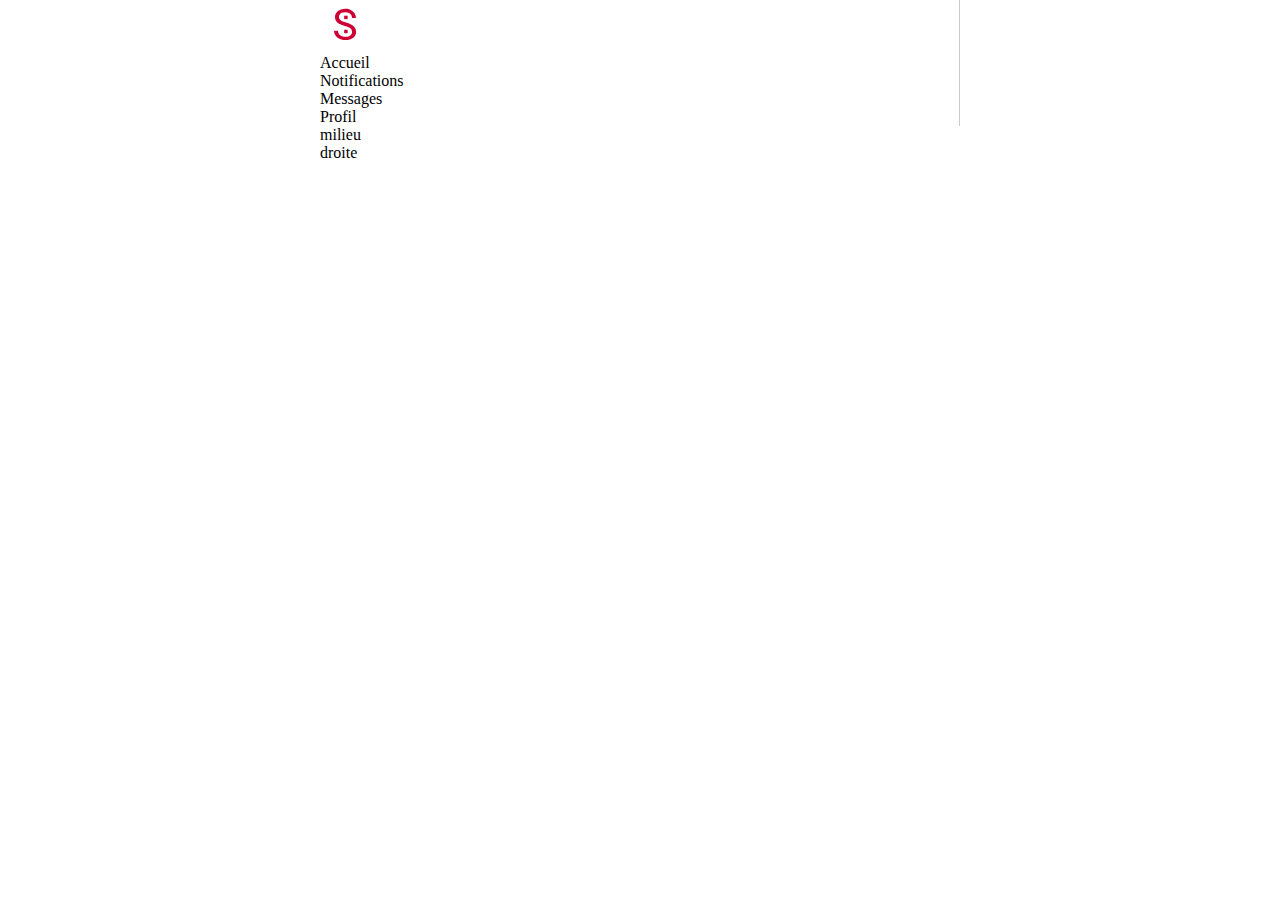
==== index.html @ 95b6f91a "left side done" ====
<!DOCTYPE html>
<html lang="en">
<head>
    <meta charset="UTF-8">
    <meta http-equiv="X-UA-Compatible" content="IE=edge">
    <meta name="viewport" content="width=device-width, initial-scale=1.0">
    <!--Bootstrap Css-->
    <link href="https://cdn.jsdelivr.net/npm/bootstrap@5.1.3/dist/css/bootstrap.min.css" rel="stylesheet" integrity="sha384-1BmE4kWBq78iYhFldvKuhfTAU6auU8tT94WrHftjDbrCEXSU1oBoqyl2QvZ6jIW3" crossorigin="anonymous">
    <!--font awesome-->
    <link rel="stylesheet" href="https://pro.fontawesome.com/releases/v5.10.0/css/all.css" integrity="sha384-AYmEC3Yw5cVb3ZcuHtOA93w35dYTsvhLPVnYs9eStHfGJvOvKxVfELGroGkvsg+p" crossorigin="anonymous"/>
    <!--Custom Css-->
    <link rel="stylesheet" href="css/index.css">
    <title>ChatApp</title>
</head>
<body>

    <main>
        <div class="row" style="width: 100%; height: 100vh;">
            <div class="col-3 gauche">
                
                <div class="row mt-2 logo">
                    <div class="col-1">
                        <svg width="50" height="50" viewBox="0 0 297 586" fill="none" xmlns="http://www.w3.org/2000/svg">
                            <path d="M230.713 374.156C230.713 365.855 229.411 358.531 226.807 352.184C224.365 345.673 219.971 339.814 213.623 334.605C207.438 329.397 198.812 324.433 187.744 319.713C176.839 314.993 163.005 310.191 146.24 305.309C128.662 300.1 112.793 294.322 98.6328 287.975C84.4727 281.464 72.347 274.059 62.2559 265.758C52.1647 257.457 44.4336 247.936 39.0625 237.193C33.6914 226.451 31.0059 214.163 31.0059 200.328C31.0059 186.493 33.8542 173.717 39.5508 161.998C45.2474 150.279 53.3854 140.107 63.9648 131.48C74.707 122.691 87.4837 115.855 102.295 110.973C117.106 106.09 133.626 103.648 151.855 103.648C178.548 103.648 201.172 108.775 219.727 119.029C238.444 129.12 252.686 142.385 262.451 158.824C272.217 175.1 277.1 192.516 277.1 211.07H230.225C230.225 197.724 227.376 185.924 221.68 175.67C215.983 165.253 207.357 157.115 195.801 151.256C184.245 145.234 169.596 142.223 151.855 142.223C135.091 142.223 121.257 144.745 110.352 149.791C99.4466 154.837 91.3086 161.673 85.9375 170.299C80.7292 178.925 78.125 188.772 78.125 199.84C78.125 207.327 79.6712 214.163 82.7637 220.348C86.0189 226.37 90.9831 231.985 97.6562 237.193C104.492 242.402 113.118 247.203 123.535 251.598C134.115 255.992 146.729 260.224 161.377 264.293C181.559 269.99 198.975 276.337 213.623 283.336C228.271 290.335 240.316 298.229 249.756 307.018C259.359 315.644 266.439 325.491 270.996 336.559C275.716 347.464 278.076 359.833 278.076 373.668C278.076 388.154 275.146 401.256 269.287 412.975C263.428 424.693 255.046 434.703 244.141 443.004C233.236 451.305 220.133 457.734 204.834 462.291C189.697 466.686 172.77 468.883 154.053 468.883C137.614 468.883 121.419 466.604 105.469 462.047C89.681 457.49 75.2767 450.654 62.2559 441.539C49.3978 432.424 39.0625 421.194 31.25 407.848C23.6003 394.339 19.7754 378.714 19.7754 360.973H66.6504C66.6504 373.18 69.0104 383.678 73.7305 392.467C78.4505 401.093 84.8796 408.255 93.0176 413.951C101.318 419.648 110.677 423.88 121.094 426.646C131.673 429.251 142.66 430.553 154.053 430.553C170.492 430.553 184.408 428.274 195.801 423.717C207.194 419.16 215.82 412.649 221.68 404.186C227.702 395.722 230.713 385.712 230.713 374.156Z" fill="#ce0033"/>
                            <rect x="139" y="184" width="40" height="40" fill="#ce0033"/>
                            <rect x="139" y="349" width="40" height="40" fill="#ce0033"/>
                        </svg>
                    </div>
                    
                </div>

                <div class="row mt-4 nav">
                    <div class="row home">
                        <div class="col-2">
                            <i class="fas fa-home"></i>
                        </div>
                        <div class="col">
                            Accueil
                        </div>
                    </div>
                    <div class="row mt-4 notif">
                        <div class="col-2">
                            <i class="fas fa-bell"></i>
                        </div>
                        <div class="col">
                            Notifications
                        </div>
                    </div>
                    <div class="row mt-4 message">
                        <div class="col-2">
                            <i class="fas fa-envelope"></i>
                        </div>
                        <div class="col">
                            Messages
                        </div>
                    </div>
                    <div class="row mt-4 profil">
                        <div class="col-2">
                            <i class="fas fa-user-alt"></i>
                        </div>
                        <div class="col">
                            Profil
                        </div>
                    </div>
                </div>

            </div>
            <div class="col-6">
                milieu
            </div>
            <div class="col-3 bg-success">
                droite
            </div>
        </div>
    </main>




    <!--Bootstrap js-->
    <script src="https://cdn.jsdelivr.net/npm/bootstrap@5.1.3/dist/js/bootstrap.bundle.min.js" integrity="sha384-ka7Sk0Gln4gmtz2MlQnikT1wXgYsOg+OMhuP+IlRH9sENBO0LRn5q+8nbTov4+1p" crossorigin="anonymous"></script>
</body>
</html>
---- css/index.css ----
*{
    padding: 0;
    margin: 0;
    box-sizing: border-box;
}

main{
    margin-left: 20rem;
    margin-right: 20rem;
}

.gauche{
    border-right: 1px solid rgb(206, 201, 201);
}
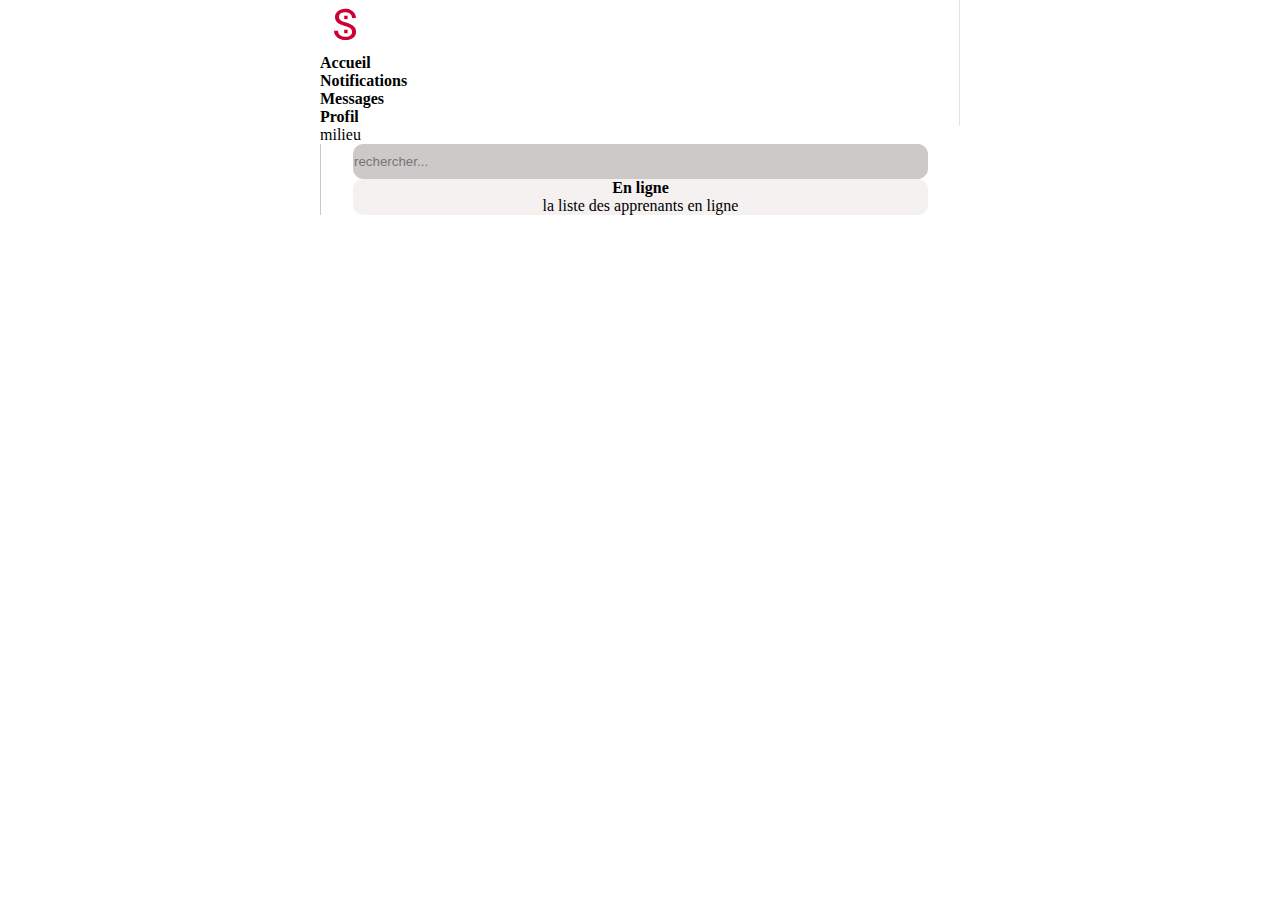
==== commit d0c0f1c9: "right side done" ====
--- a/index.html
+++ b/index.html
@@ -17,7 +17,7 @@
     <main>
         <div class="row" style="width: 100%; height: 100vh;">
             <div class="col-3 gauche">
-                
+
                 <div class="row mt-2 logo">
                     <div class="col-1">
                         <svg width="50" height="50" viewBox="0 0 297 586" fill="none" xmlns="http://www.w3.org/2000/svg">
@@ -32,34 +32,34 @@
                 <div class="row mt-4 nav">
                     <div class="row home">
                         <div class="col-2">
-                            <i class="fas fa-home"></i>
+                            <h3><i class="fas fa-home"></i></h3>
                         </div>
                         <div class="col">
-                            Accueil
+                            <h4>Accueil</h4>
                         </div>
                     </div>
                     <div class="row mt-4 notif">
                         <div class="col-2">
-                            <i class="fas fa-bell"></i>
+                            <h3><i class="fas fa-bell"></i></h3>
                         </div>
                         <div class="col">
-                            Notifications
+                            <h4>Notifications</h4>
                         </div>
                     </div>
                     <div class="row mt-4 message">
                         <div class="col-2">
-                            <i class="fas fa-envelope"></i>
+                            <h4><i class="fas fa-envelope"></i></h4>
                         </div>
                         <div class="col">
-                            Messages
+                            <h4>Messages</h4>
                         </div>
                     </div>
                     <div class="row mt-4 profil">
                         <div class="col-2">
-                            <i class="fas fa-user-alt"></i>
+                            <h4><i class="fas fa-user-alt"></i></h4>
                         </div>
                         <div class="col">
-                            Profil
+                            <h4>Profil</h4>
                         </div>
                     </div>
                 </div>
@@ -68,8 +68,19 @@
             <div class="col-6">
                 milieu
             </div>
-            <div class="col-3 bg-success">
-                droite
+            <div class="col-3 droite">
+                <div class="row mt-3">
+                    <input type="text" placeholder="rechercher..." style="width: 100%; border-radius: 10px; border: 1px solid rgb(206, 201, 201); background-color: rgb(206, 201, 201); height: 35px;">
+                </div>
+                <div class="row mt-4 online">
+                    <div class="row mt-2 ">
+                        <h4>En ligne</h4>
+                    </div>
+                    <div class="row mt-4" style="text-align: center;">
+                        la liste des apprenants en ligne
+                    </div>
+                </div>
+                
             </div>
         </div>
     </main>
--- a/css/index.css
+++ b/css/index.css
@@ -10,5 +10,17 @@
 }
 
 .gauche{
-    border-right: 1px solid rgb(206, 201, 201);
+    border-right: 1px solid rgba(206, 201, 201, 0.541);
+}
+
+.droite{
+    border-left: 1px solid rgb(206, 201, 201);
+    padding-left: 2rem;
+    padding-right: 2rem;
+}
+
+.droite .online{
+    background-color: rgba(238, 230, 230, 0.562);
+    border-radius: 10px;
+    text-align: center;
 }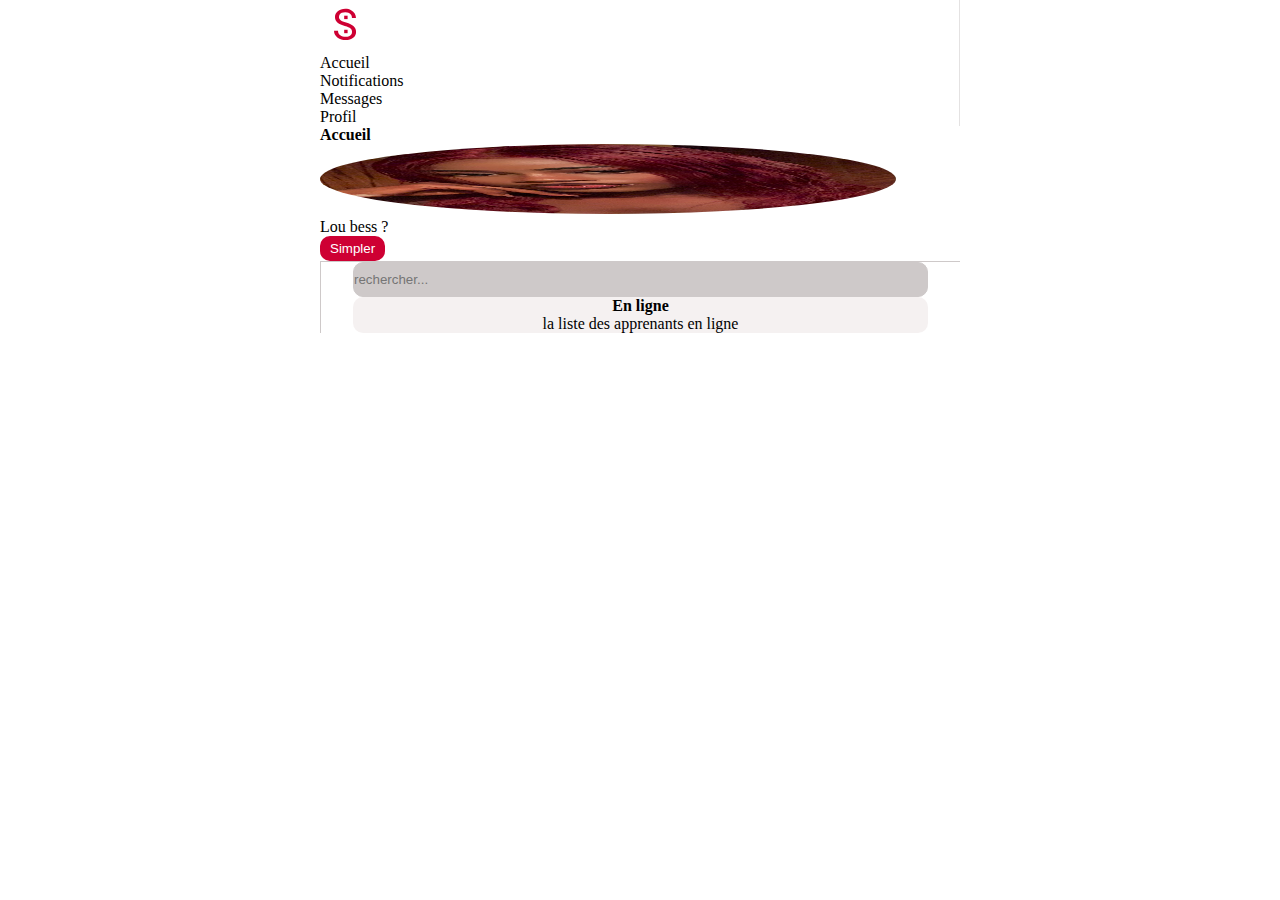
==== commit abc25755: "header done" ====
--- a/index.html
+++ b/index.html
@@ -65,9 +65,51 @@
                 </div>
 
             </div>
+
             <div class="col-6">
-                milieu
+                <div class="row mt-3">
+                    <h4>Accueil</h4>
+                </div>
+                <div class="row mt-2" style="border-bottom: 1px solid rgb(206, 201, 201);">
+                    <div class="col-2">
+                        <img src="img/emma.jpeg" alt="pp" width="90%" height="70rem" style="border-radius: 50%;">
+                    </div>
+                    <div class="col-10">
+                        <div class="row mt-4">
+                            <p>Lou bess ?</p>
+                        </div>
+                        <div class="row mt-3 mb-2">
+                            <div class="col-6">
+                                <div class="row">
+                                    <div class="col-2">
+                                        <i class="far fa-image"></i>
+                                    </div>
+                                    <div class="col-2">
+                                        <i class="fas fa-video"></i>
+                                    </div>
+                                    <div class="col-2">
+                                        <i class="fas fa-signal"></i>
+                                    </div>
+                                    <div class="col-2">
+                                        <i class="fas fa-laugh-beam"></i>
+                                    </div>
+                                    <div class="col-2">
+                                        <i class="fas fa-map-marker-alt"></i>
+                                    </div>
+                                    <div class="col-2"></div>
+                                </div>
+                            </div>
+                            <div class="col-3">
+
+                            </div>
+                            <div class="col-3">
+                                <button style="background-color: #ce0033; border: none; padding-left: 10px; padding-right: 10px; border-radius: 10px; padding-top: 5px; padding-bottom: 5px; color: white;">Simpler</button>
+                            </div>
+                        </div>
+                    </div>
+                </div>
             </div>
+
             <div class="col-3 droite">
                 <div class="row mt-3">
                     <input type="text" placeholder="rechercher..." style="width: 100%; border-radius: 10px; border: 1px solid rgb(206, 201, 201); background-color: rgb(206, 201, 201); height: 35px;">
--- a/css/index.css
+++ b/css/index.css
@@ -23,4 +23,8 @@
     background-color: rgba(238, 230, 230, 0.562);
     border-radius: 10px;
     text-align: center;
+}
+
+.gauche h4{
+    font-weight: 300;
 }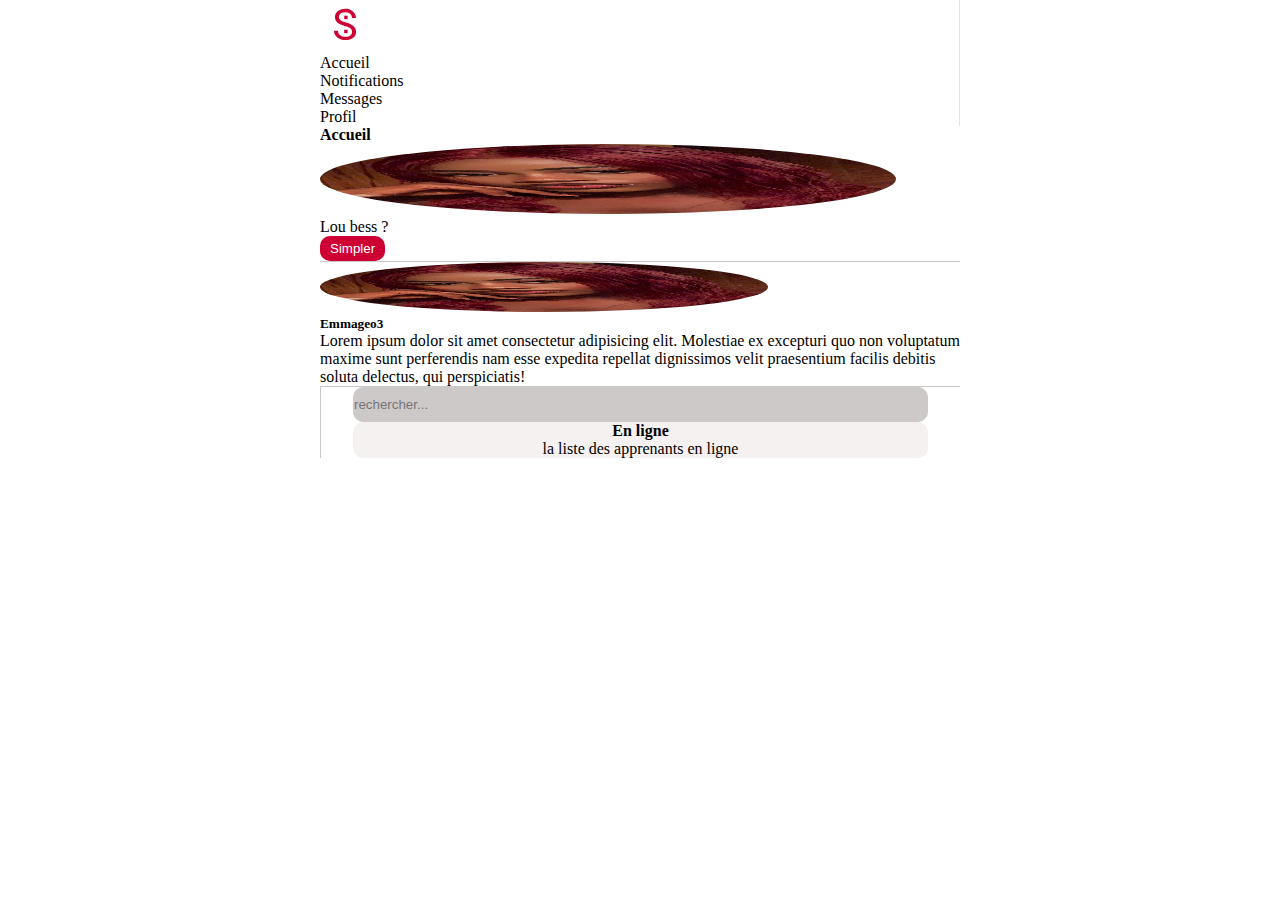
==== commit f5d5f6be: "last section" ====
--- a/index.html
+++ b/index.html
@@ -108,9 +108,24 @@
                         </div>
                     </div>
                 </div>
+
+                <div class="row mt-2" style="border-bottom:1px solid rgb(206, 201, 201); justify-content: center;">
+                    <div class="col-2">
+                        <img src="img/emma.jpeg" alt="pp" width="70%" height="50rem" style="border-radius: 50%;">
+                    </div>
+                    <div class="col-10">
+                        <div class="row">
+                            <h5>Emmageo3</h5>
+                        </div>
+                        <div class="row">
+                            <p>Lorem ipsum dolor sit amet consectetur adipisicing elit. Molestiae ex excepturi quo non voluptatum maxime sunt perferendis nam esse expedita repellat dignissimos velit praesentium facilis debitis soluta delectus, qui perspiciatis!</p>
+                        </div>
+                    </div>
+                </div>
+
             </div>
 
-            <div class="col-3 droite">
+            <div class="col-3 droite" style="text-align: center;">
                 <div class="row mt-3">
                     <input type="text" placeholder="rechercher..." style="width: 100%; border-radius: 10px; border: 1px solid rgb(206, 201, 201); background-color: rgb(206, 201, 201); height: 35px;">
                 </div>
